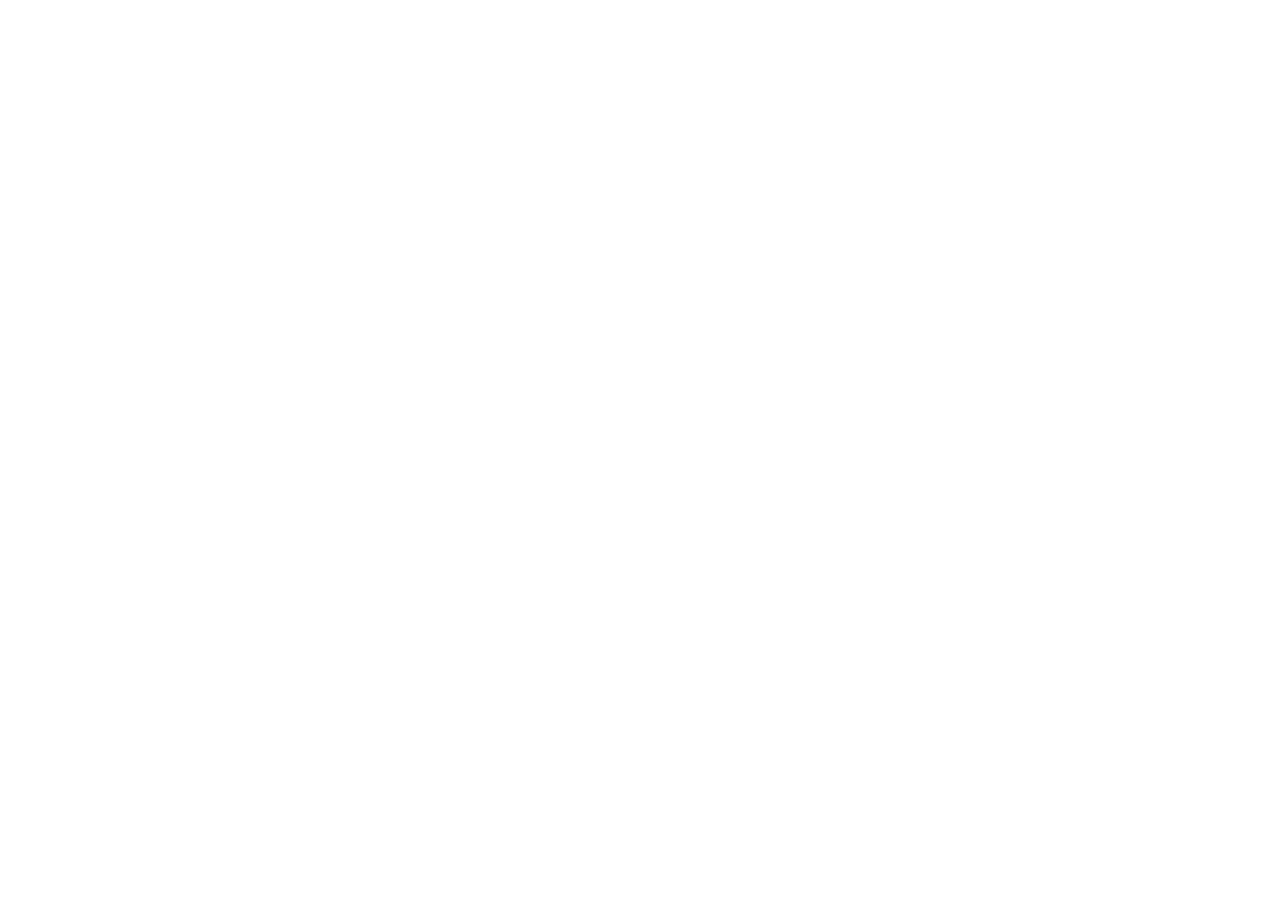
==== index.html @ dc4b7ad0 "Done" ====
<!DOCTYPE html>
<html lang="en">
<head>
    <meta charset="UTF-8">
    <meta http-equiv="X-UA-Compatible" content="IE=edge">
    <meta name="viewport" content="width=device-width, initial-scale=1.0">
    <title>Alpha Tech</title>
</head>
<body>
    
</body>
</html>
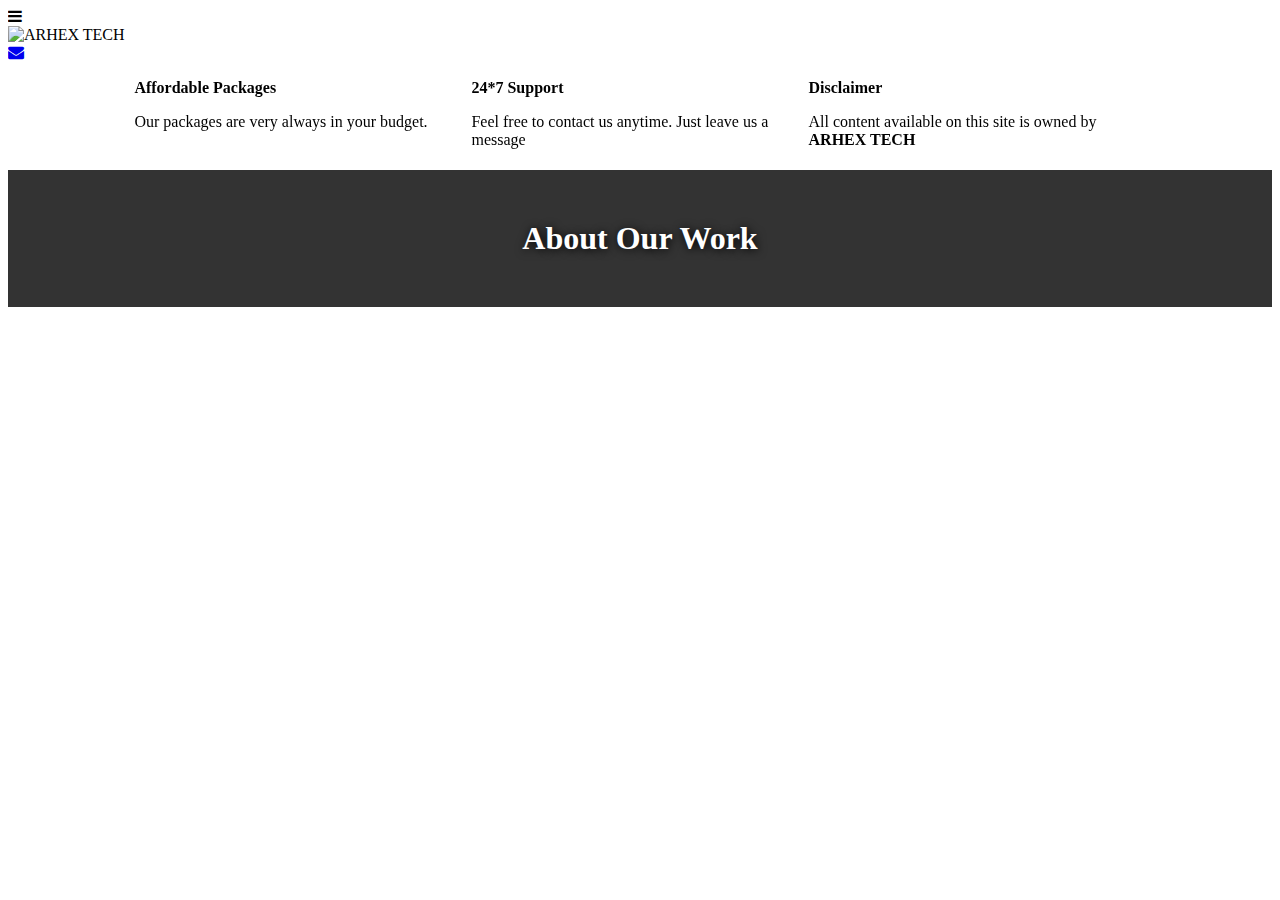
==== commit ef680d54: "Done" ====
--- a/index.html
+++ b/index.html
@@ -4,9 +4,146 @@
     <meta charset="UTF-8">
     <meta http-equiv="X-UA-Compatible" content="IE=edge">
     <meta name="viewport" content="width=device-width, initial-scale=1.0">
-    <title>Alpha Tech</title>
+    <link rel="stylesheet" href="https://cdnjs.cloudflare.com/ajax/libs/OwlCarousel2/2.3.4/assets/owl.carousel.min.css"
+    integrity="sha512-tS3S5qG0BlhnQROyJXvNjeEM4UpMXHrQfTGmbQ1gKmelCxlSEBUaxhRBj/EFTzpbP4RVSrpEikbmdJobCvhE3g==" 
+    crossorigin="anonymous" referrerpolicy="no-referrer" />
+    <link rel="stylesheet" href="https://cdnjs.cloudflare.com/ajax/libs/OwlCarousel2/2.3.4/assets/owl.theme.default.min.css" 
+    integrity="sha512-sMXtMNL1zRzolHYKEujM2AqCLUR9F2C4/05cdbxjjLSRvMQIciEPCQZo++nk7go3BtSuK9kfa/s+a4f4i5pLkw==" 
+    crossorigin="anonymous" referrerpolicy="no-referrer" />
+    <link rel="stylesheet" href="https://cdnjs.cloudflare.com/ajax/libs/font-awesome/4.7.0/css/font-awesome.min.css">
+    <link rel="stylesheet" href="css/style.css">
+    <title>ARHEX Tech</title>
 </head>
 <body>
-    
+    <header>
+        <div class="left">
+            <a id="shownav"><i id="bars" class="fa fa-bars"></i></a>
+        </div>
+        <img class="logo" src="img/logo_trans.png" alt="ARHEX TECH">
+        <div class="right">
+            <a href="mailto:alphatech1213@gmail.com" title="Contact Us!"><i class="fa fa-envelope"></i></a>
+        </div>
+    </header>
+    <nav></nav>
+    <main>
+        <div class="owl-carousel owl-theme top" id="banner-mobile">
+            <a href="#"><div class="item" style="width: 100%;"><img src="img/b1.jpg" width="100%" class="banner" alt=""></div></a>
+            <a href="#"><div class="item" style="width: 100%;"><img src="img/b2.jpg" width="100%" class="banner" alt=""></div></a>
+            <a href="#"><div class="item" style="width: 100%;"><img src="img/b3.jpg" width="100%" class="banner" alt=""></div></a>
+        </div>
+        <div class="icontainer">
+            <div class="irow" style="padding: 0px 10%;">
+                <div class="owl-carousel owl-theme says">
+                    <div class="item">
+                        <div class="icol">
+                            <div class="saying">
+                                <div class="img">
+                                    <img src="img/truck.png" alt="">
+                                    <p style="font-weight: bold;">Affordable Packages</p>
+                                </div>
+                                <div class="content">
+                                    Our packages are very always in your budget.
+                                </div>
+                            </div>
+                        </div>
+                    </div>
+                    <div class="item">
+                        <div class="icol">
+                            <div class="saying">
+                                <div class="img">
+                                    <img src="img/user.png" alt="">
+                                    <p style="font-weight: bold;">24*7 Support</p>
+                                </div>
+                                <div class="content">
+                                    Feel free to contact us anytime. Just leave us a message
+                                </div>
+                            </div>
+                        </div>
+                    </div>
+                    <div class="item">
+                        <div class="icol">
+                            <div class="saying">
+                                <div class="img">
+                                    <img src="img/privacy.png" alt="">
+                                    <p style="font-weight: bold;">Disclaimer</p>
+                                </div>
+                                <div class="content">
+                                    All content available on this site is owned by <b>ARHEX TECH</b>
+                                </div>
+                            </div>
+                        </div>
+                    </div>
+                </div>
+            </div>
+        </div>
+        <div class="icontainer">
+            <div class="irow" style="padding: 0; text-align: center; display: block; background: url('img/vb1.webp'); background-repeat: no-repeat; background-size: cover; background-attachment: fixed;">
+                <h1 style="padding: 50px 0;text-align: center; color: #fff; text-shadow: 1px 1px 10px #000; background: rgba(0, 0, 0, 0.8);">About Our Work</h1>
+            </div>
+        </div>
+        
+    </main>
+    <script src="https://cdnjs.cloudflare.com/ajax/libs/jquery/3.6.0/jquery.min.js" 
+    integrity="sha512-894YE6QWD5I59HgZOGReFYm4dnWc1Qt5NtvYSaNcOP+u1T9qYdvdihz0PPSiiqn/+/3e7Jo4EaG7TubfWGUrMQ==" 
+    crossorigin="anonymous" referrerpolicy="no-referrer"></script>
+    <script src="https://cdnjs.cloudflare.com/ajax/libs/OwlCarousel2/2.3.4/owl.carousel.min.js" 
+    integrity="sha512-bPs7Ae6pVvhOSiIcyUClR7/q2OAsRiovw4vAkX+zJbw3ShAeeqezq50RIIcIURq7Oa20rW2n2q+fyXBNcU9lrw==" 
+    crossorigin="anonymous" referrerpolicy="no-referrer"></script>
+    <script>
+        $('.top').owlCarousel({
+            loop:true,
+            margin:10,
+            nav:false,
+            dots:false,
+            autoplay: true,
+            autoplayTimeout: 4000,
+            stagePadding: 0,
+            lazyLoad:true,
+            responsive:{
+                0:{
+                    items:1
+                },
+                600:{
+                    items:1
+                },
+                1000:{
+                    items:1
+                }
+            }
+        });
+        $('.says').owlCarousel({
+            loop:false,
+            margin:0,
+            nav:false,
+            dots:false,
+            autoplay: false,
+            autoplayTimeout: 2000,
+            stagePadding: 0,
+            lazyLoad:true,
+            responsive:{
+                0:{
+                    items:1,
+                    dots:true
+                },
+                700:{
+                    items:1,
+                    dots:true
+                },
+                1000:{
+                    items:3
+                }
+            }
+        });
+        $("#shownav").click(function(){
+            $("nav").toggleClass("nav-block");
+            if($("#bars").hasClass("fa-bars")){
+                $("#bars").removeClass("fa-bars");
+                $("#bars").addClass("fa-times");
+            } else {
+                $("#bars").removeClass("fa-times");
+                $("#bars").addClass("fa-bars");
+            }
+        });
+    </script>
 </body>
 </html>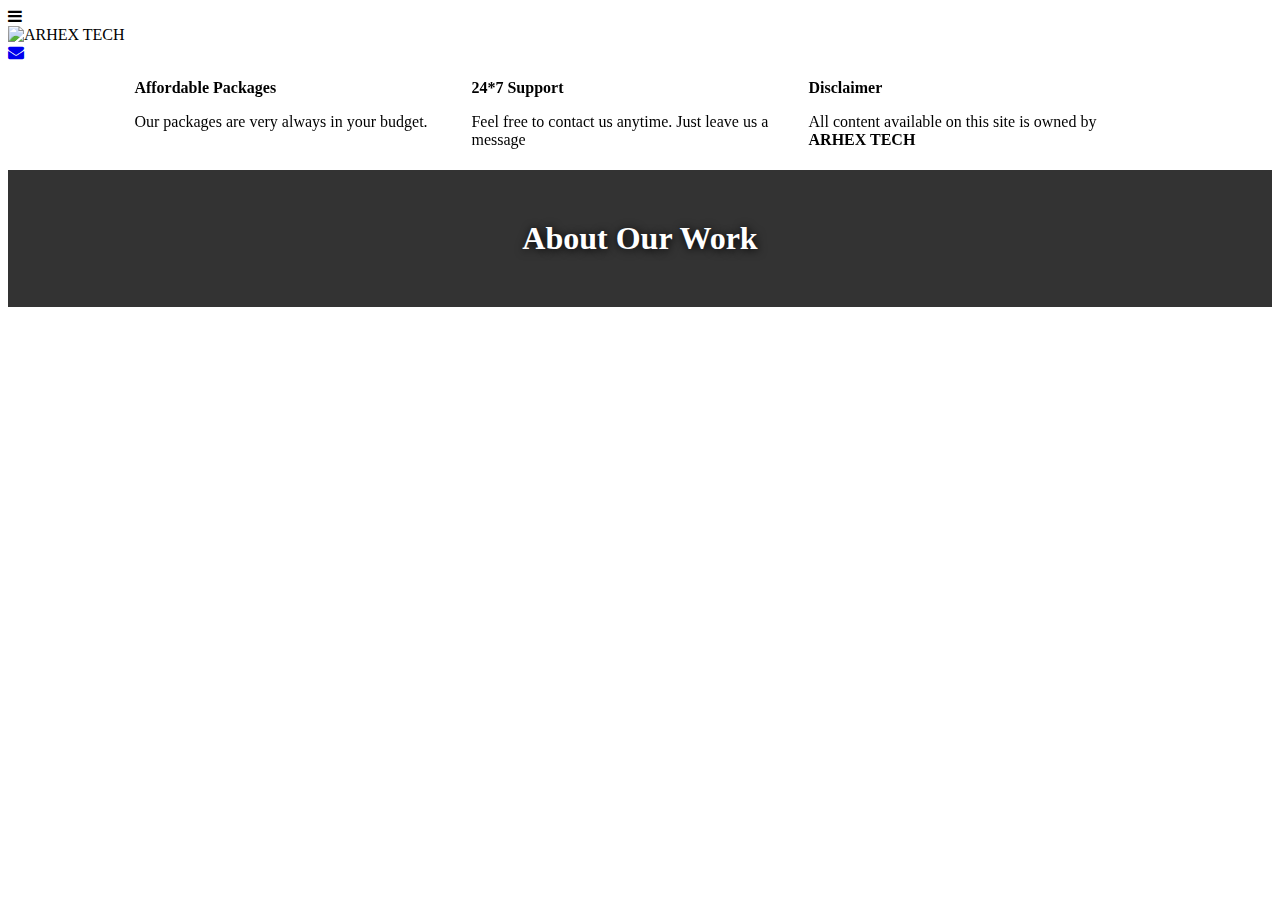
==== commit d11766b4: "Update index.html" ====
--- a/index.html
+++ b/index.html
@@ -11,7 +11,7 @@
     integrity="sha512-sMXtMNL1zRzolHYKEujM2AqCLUR9F2C4/05cdbxjjLSRvMQIciEPCQZo++nk7go3BtSuK9kfa/s+a4f4i5pLkw==" 
     crossorigin="anonymous" referrerpolicy="no-referrer" />
     <link rel="stylesheet" href="https://cdnjs.cloudflare.com/ajax/libs/font-awesome/4.7.0/css/font-awesome.min.css">
-    <link rel="stylesheet" href="css/style.css">
+    <link rel="stylesheet" href="style.css">
     <title>ARHEX Tech</title>
 </head>
 <body>
@@ -19,7 +19,7 @@
         <div class="left">
             <a id="shownav"><i id="bars" class="fa fa-bars"></i></a>
         </div>
-        <img class="logo" src="img/logo_trans.png" alt="ARHEX TECH">
+        <img class="logo" src="logo_trans.png" alt="ARHEX TECH">
         <div class="right">
             <a href="mailto:alphatech1213@gmail.com" title="Contact Us!"><i class="fa fa-envelope"></i></a>
         </div>
@@ -27,9 +27,9 @@
     <nav></nav>
     <main>
         <div class="owl-carousel owl-theme top" id="banner-mobile">
-            <a href="#"><div class="item" style="width: 100%;"><img src="img/b1.jpg" width="100%" class="banner" alt=""></div></a>
-            <a href="#"><div class="item" style="width: 100%;"><img src="img/b2.jpg" width="100%" class="banner" alt=""></div></a>
-            <a href="#"><div class="item" style="width: 100%;"><img src="img/b3.jpg" width="100%" class="banner" alt=""></div></a>
+            <a href="#"><div class="item" style="width: 100%;"><img src="b1.jpg" width="100%" class="banner" alt=""></div></a>
+            <a href="#"><div class="item" style="width: 100%;"><img src="b2.jpg" width="100%" class="banner" alt=""></div></a>
+            <a href="#"><div class="item" style="width: 100%;"><img src="b3.jpg" width="100%" class="banner" alt=""></div></a>
         </div>
         <div class="icontainer">
             <div class="irow" style="padding: 0px 10%;">
@@ -38,7 +38,7 @@
                         <div class="icol">
                             <div class="saying">
                                 <div class="img">
-                                    <img src="img/truck.png" alt="">
+                                    <img src="truck.png" alt="">
                                     <p style="font-weight: bold;">Affordable Packages</p>
                                 </div>
                                 <div class="content">
@@ -51,7 +51,7 @@
                         <div class="icol">
                             <div class="saying">
                                 <div class="img">
-                                    <img src="img/user.png" alt="">
+                                    <img src="user.png" alt="">
                                     <p style="font-weight: bold;">24*7 Support</p>
                                 </div>
                                 <div class="content">
@@ -64,7 +64,7 @@
                         <div class="icol">
                             <div class="saying">
                                 <div class="img">
-                                    <img src="img/privacy.png" alt="">
+                                    <img src="privacy.png" alt="">
                                     <p style="font-weight: bold;">Disclaimer</p>
                                 </div>
                                 <div class="content">
@@ -77,7 +77,7 @@
             </div>
         </div>
         <div class="icontainer">
-            <div class="irow" style="padding: 0; text-align: center; display: block; background: url('img/vb1.webp'); background-repeat: no-repeat; background-size: cover; background-attachment: fixed;">
+            <div class="irow" style="padding: 0; text-align: center; display: block; background: url('vb1.webp'); background-repeat: no-repeat; background-size: cover; background-attachment: fixed;">
                 <h1 style="padding: 50px 0;text-align: center; color: #fff; text-shadow: 1px 1px 10px #000; background: rgba(0, 0, 0, 0.8);">About Our Work</h1>
             </div>
         </div>
@@ -146,4 +146,4 @@
         });
     </script>
 </body>
-</html>+</html>
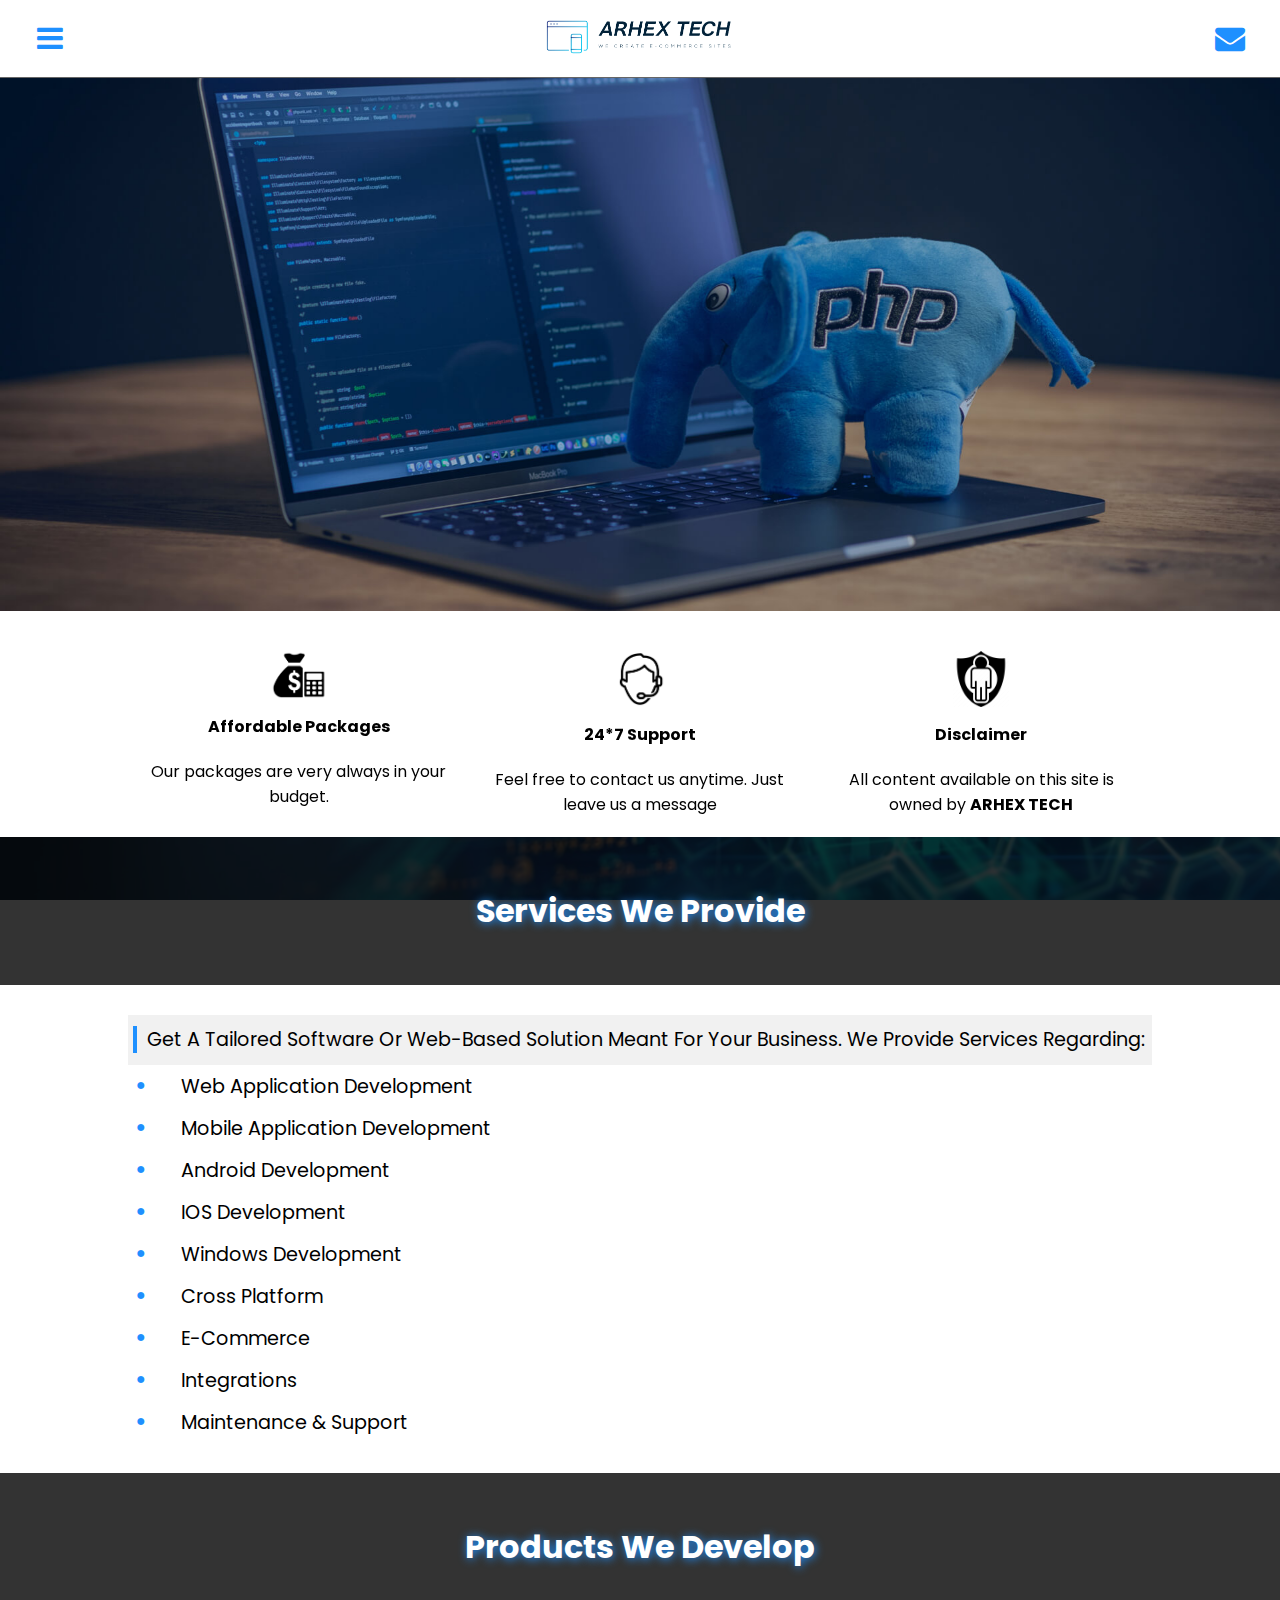
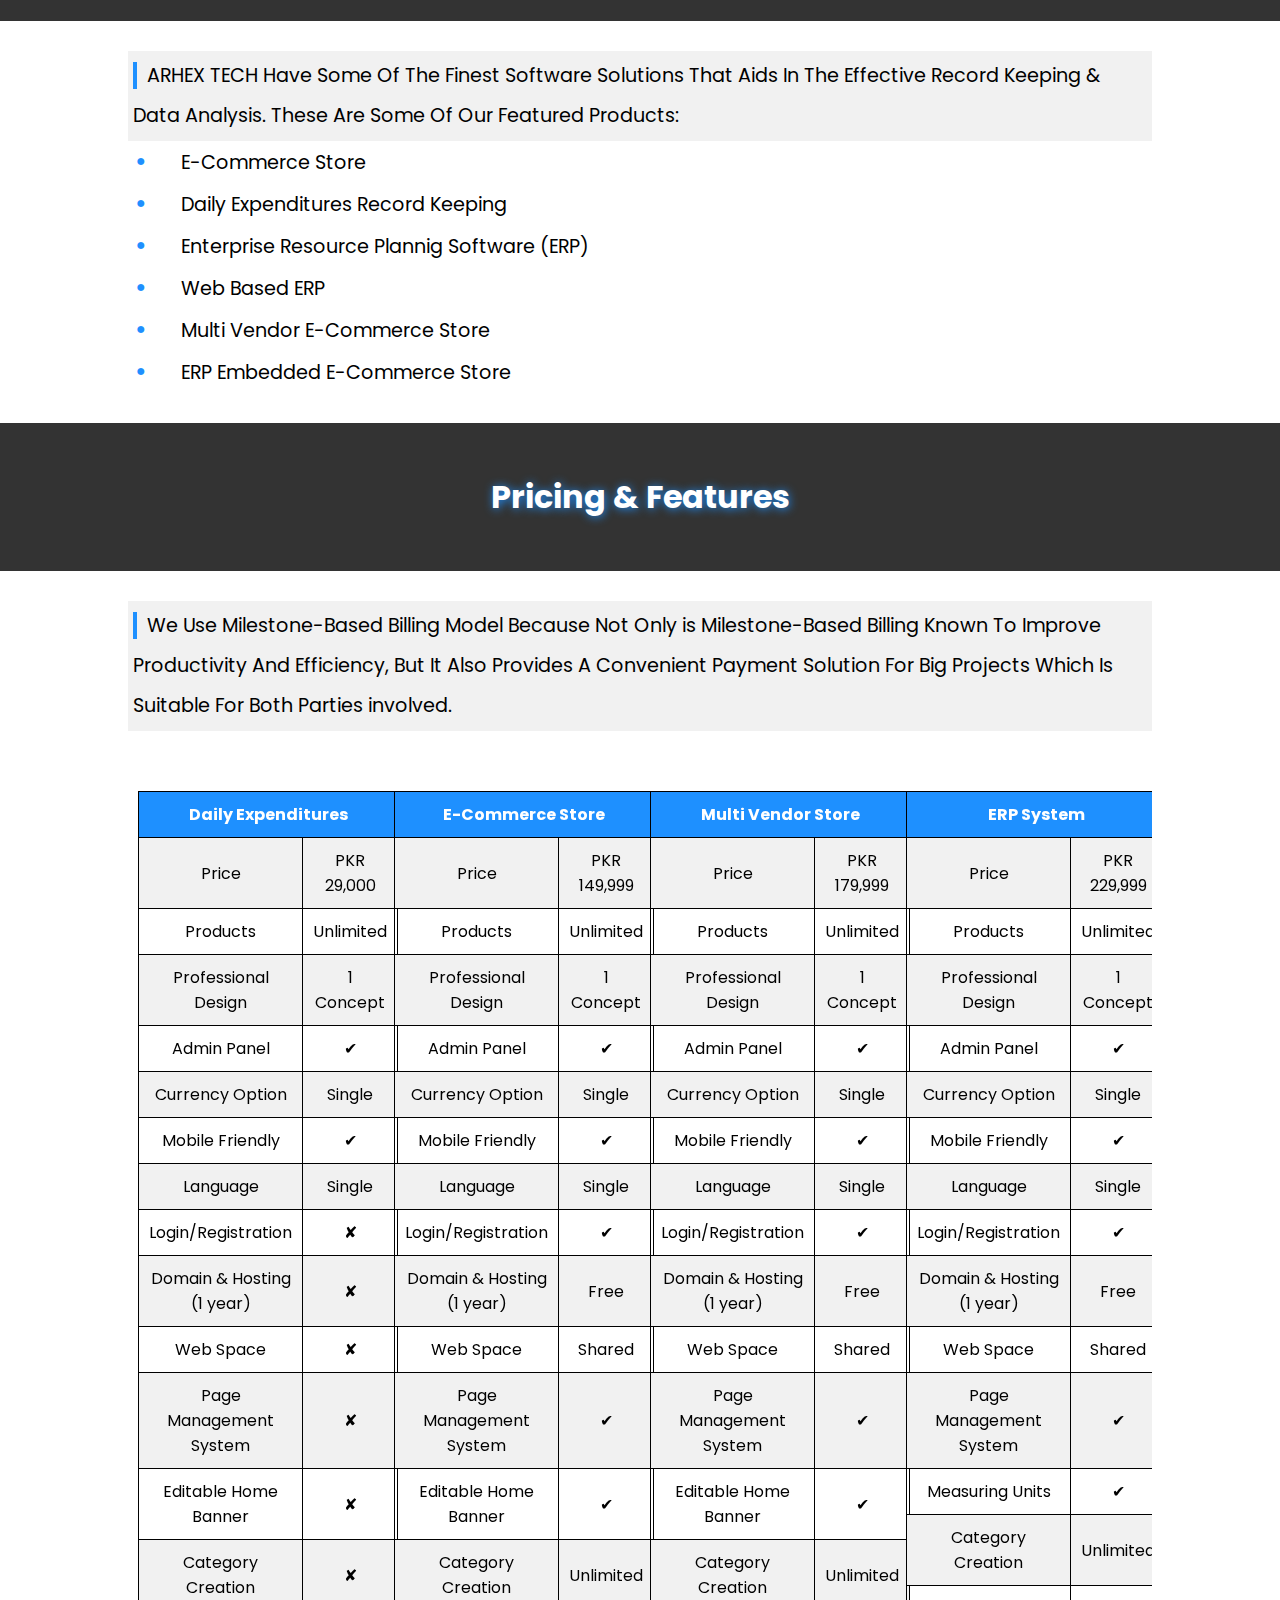
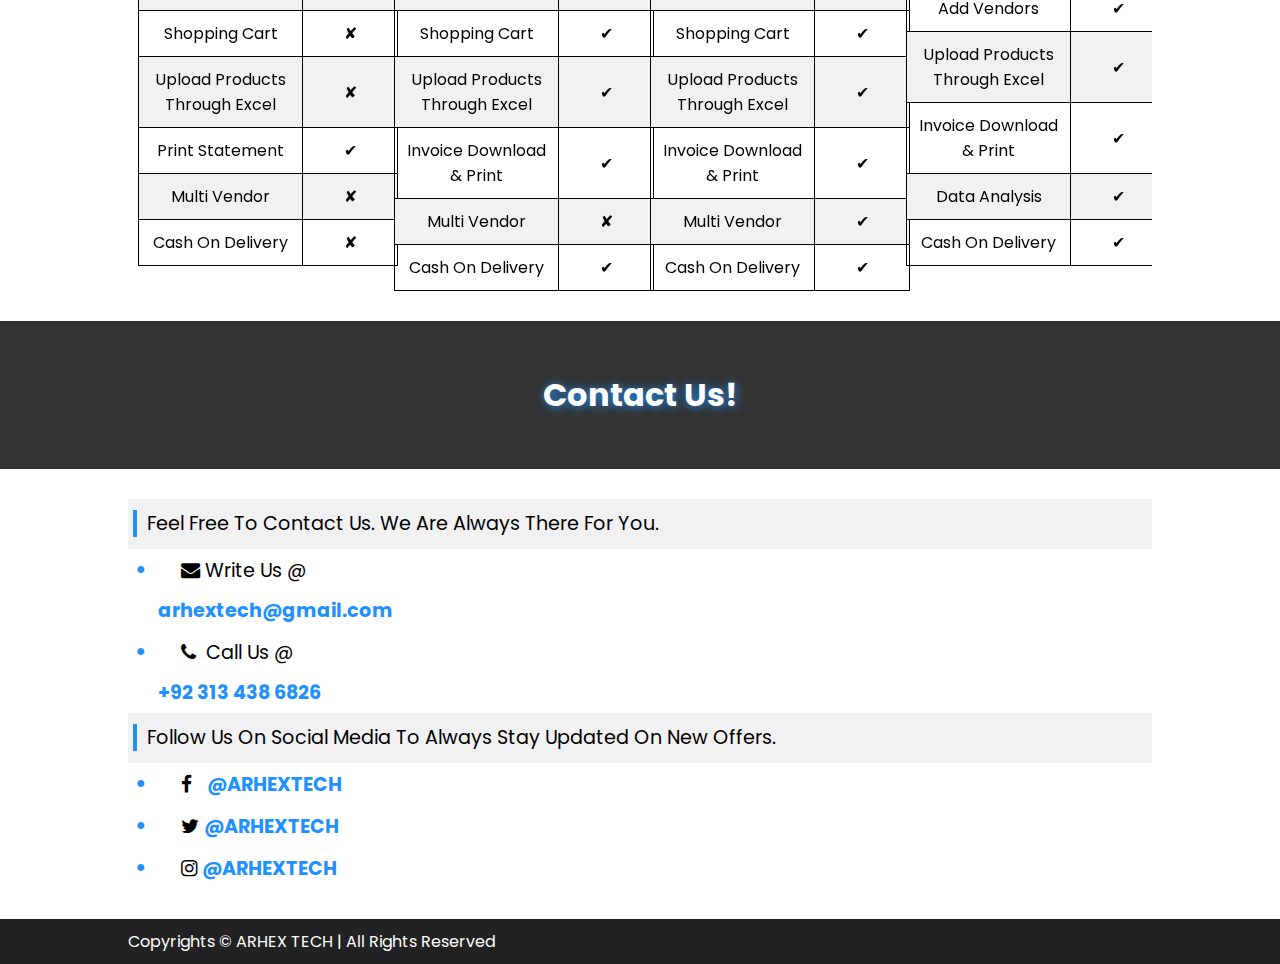
==== commit c1f018ac: "Add files via upload" ====
--- a/index.html
+++ b/index.html
@@ -11,6 +11,9 @@
     integrity="sha512-sMXtMNL1zRzolHYKEujM2AqCLUR9F2C4/05cdbxjjLSRvMQIciEPCQZo++nk7go3BtSuK9kfa/s+a4f4i5pLkw==" 
     crossorigin="anonymous" referrerpolicy="no-referrer" />
     <link rel="stylesheet" href="https://cdnjs.cloudflare.com/ajax/libs/font-awesome/4.7.0/css/font-awesome.min.css">
+    <link rel="preconnect" href="https://fonts.googleapis.com">
+    <link rel="preconnect" href="https://fonts.gstatic.com" crossorigin>
+    <link href="https://fonts.googleapis.com/css2?family=Poppins:wght@300&display=swap" rel="stylesheet"> 
     <link rel="stylesheet" href="style.css">
     <title>ARHEX Tech</title>
 </head>
@@ -21,15 +24,21 @@
         </div>
         <img class="logo" src="logo_trans.png" alt="ARHEX TECH">
         <div class="right">
-            <a href="mailto:alphatech1213@gmail.com" title="Contact Us!"><i class="fa fa-envelope"></i></a>
+            <a href="mailto:arhextech@gmail.com" title="Contact Us!"><i class="fa fa-envelope"></i></a>
         </div>
     </header>
-    <nav></nav>
-    <main>
+    <nav class="nav-none">
+        <a class="hide" href="#top">Home</a>
+        <a class="hide" href="#services">Services</a>
+        <a class="hide" href="#products">Products</a>
+        <a class="hide" href="#price">Pricing</a>
+        <a class="hide" href="#contact">Contact Us!</a>
+    </nav>
+    <main id="top">
         <div class="owl-carousel owl-theme top" id="banner-mobile">
-            <a href="#"><div class="item" style="width: 100%;"><img src="b1.jpg" width="100%" class="banner" alt=""></div></a>
-            <a href="#"><div class="item" style="width: 100%;"><img src="b2.jpg" width="100%" class="banner" alt=""></div></a>
-            <a href="#"><div class="item" style="width: 100%;"><img src="b3.jpg" width="100%" class="banner" alt=""></div></a>
+            <div class="item" style="width: 100%;"><img src="b1.jpg" width="100%" class="banner" alt=""></div>
+            <div class="item" style="width: 100%;"><img src="b2.jpg" width="100%" class="banner" alt=""></div>
+            <div class="item" style="width: 100%;"><img src="b3.jpg" width="100%" class="banner" alt=""></div>
         </div>
         <div class="icontainer">
             <div class="irow" style="padding: 0px 10%;">
@@ -78,11 +87,388 @@
         </div>
         <div class="icontainer">
             <div class="irow" style="padding: 0; text-align: center; display: block; background: url('vb1.webp'); background-repeat: no-repeat; background-size: cover; background-attachment: fixed;">
-                <h1 style="padding: 50px 0;text-align: center; color: #fff; text-shadow: 1px 1px 10px #000; background: rgba(0, 0, 0, 0.8);">About Our Work</h1>
-            </div>
+                <h1 style="padding: 50px 10%;text-align: center; color: #fff; text-shadow: 1px 1px 10px #000; background: rgba(0, 0, 0, 0.8); text-shadow: 1px 1px 10px dodgerblue;" id="services">Services We Provide</h1>
+            </div>
+        </div>
+        <div class="contents">
+            <p>Get A Tailored Software Or Web-Based Solution Meant For Your Business. We Provide Services Regarding:</p>
+            <ul>
+                <li>Web Application Development</li>
+                <li>Mobile Application Development</li>
+                <li>Android Development</li>
+                <li>IOS Development</li>
+                <li>Windows Development</li>
+                <li>Cross Platform</li>
+                <li>E-Commerce</li>
+                <li>Integrations</li>
+                <li>Maintenance &amp; Support</li>
+            </ul>
+        </div>
+        <div class="icontainer">
+            <div class="irow" style="padding: 0; text-align: center; display: block; background: url('vb1.webp'); background-repeat: no-repeat; background-size: cover; background-attachment: fixed;">
+                <h1 style="padding: 50px 10%;text-align: center; color: #fff; text-shadow: 1px 1px 10px #000; background: rgba(0, 0, 0, 0.8); text-shadow: 1px 1px 10px dodgerblue;" id="products">Products We Develop</h1>
+            </div>
+        </div>
+        <div class="contents">
+            <p>ARHEX TECH Have Some Of The Finest Software Solutions That Aids In The Effective Record Keeping &amp; Data Analysis. These Are Some Of Our Featured Products:</p>
+            <ul>
+                <li>E-Commerce Store</li>
+                <li>Daily Expenditures Record Keeping</li>
+                <li>Enterprise Resource Plannig Software (ERP)</li>
+                <li>Web Based ERP</li>
+                <li>Multi Vendor E-Commerce Store</li>
+                <li>ERP Embedded E-Commerce Store</li>
+            </ul>
+        </div>
+        <div class="icontainer">
+            <div class="irow" style="padding: 0; text-align: center; display: block; background: url('vb1.webp'); background-repeat: no-repeat; background-size: cover; background-attachment: fixed;">
+                <h1 style="padding: 50px 10%;text-align: center; color: #fff; text-shadow: 1px 1px 10px #000; background: rgba(0, 0, 0, 0.8); text-shadow: 1px 1px 10px dodgerblue;" id="price">Pricing &amp; Features</h1>
+            </div>
+        </div>
+        <div class="contents">
+            <p>We Use Milestone-Based Billing Model Because Not Only is Milestone-Based Billing Known To Improve Productivity And Efficiency, But It Also Provides A Convenient Payment Solution For Big Projects Which Is Suitable For Both Parties involved.</p>
+        </div>
+        <div class="owl-carousel owl-theme price" id="banner-mobile">
+            <div class="item">
+                <table class="pricing">
+                    <tr>
+                        <th colspan="2">Daily Expenditures</th>
+                    </tr>
+                    <tr>
+                        <td>Price</td>
+                        <td>PKR 29,000</td>
+                    </tr>
+                    <tr>
+                        <td>Products</td>
+                        <td>Unlimited</td>
+                    </tr>
+                    <tr>
+                        <td>Professional Design</td>
+                        <td>1 Concept</td>
+                    </tr>
+                    <tr>
+                        <td>Admin Panel</td>
+                        <td>✔</td>
+                    </tr>
+                    <tr>
+                        <td>Currency Option</td>
+                        <td>Single</td>
+                    </tr>
+                    <tr>
+                        <td>Mobile Friendly</td>
+                        <td>✔</td>
+                    </tr>
+                    <tr>
+                        <td>Language</td>
+                        <td>Single</td>
+                    </tr>
+                    <tr>
+                        <td>Login/Registration</td>
+                        <td>✘</td>
+                    </tr>
+                    <tr>
+                        <td>Domain &amp; Hosting (1 year)</td>
+                        <td>✘</td>
+                    </tr>
+                    <tr>
+                        <td>Web Space</td>
+                        <td>✘</td>
+                    </tr>
+                    <tr>
+                        <td>Page Management System</td>
+                        <td>✘</td>
+                    </tr>
+                    <tr>
+                        <td>Editable Home Banner</td>
+                        <td>✘</td>
+                    </tr>
+                    <tr>
+                        <td>Category Creation</td>
+                        <td>✘</td>
+                    </tr>
+                    <tr>
+                        <td>Shopping Cart</td>
+                        <td>✘</td>
+                    </tr>
+                    <tr>
+                        <td>Upload Products Through Excel</td>
+                        <td>✘</td>
+                    </tr>
+                    <tr>
+                        <td>Print Statement</td>
+                        <td>✔</td>
+                    </tr>
+                    <tr>
+                        <td>Multi Vendor</td>
+                        <td>✘</td>
+                    </tr>
+                    <tr>
+                        <td>Cash On Delivery</td>
+                        <td>✘</td>
+                    </tr>
+                </table>
+            </div>
+            <div class="item">
+                <table class="pricing">
+                    <tr>
+                        <th colspan="2">E-Commerce Store</th>
+                    </tr>
+                    <tr>
+                        <td>Price</td>
+                        <td>PKR 149,999</td>
+                    </tr>
+                    <tr>
+                        <td>Products</td>
+                        <td>Unlimited</td>
+                    </tr>
+                    <tr>
+                        <td>Professional Design</td>
+                        <td>1 Concept</td>
+                    </tr>
+                    <tr>
+                        <td>Admin Panel</td>
+                        <td>✔</td>
+                    </tr>
+                    <tr>
+                        <td>Currency Option</td>
+                        <td>Single</td>
+                    </tr>
+                    <tr>
+                        <td>Mobile Friendly</td>
+                        <td>✔</td>
+                    </tr>
+                    <tr>
+                        <td>Language</td>
+                        <td>Single</td>
+                    </tr>
+                    <tr>
+                        <td>Login/Registration</td>
+                        <td>✔</td>
+                    </tr>
+                    <tr>
+                        <td>Domain &amp; Hosting (1 year)</td>
+                        <td>Free</td>
+                    </tr>
+                    <tr>
+                        <td>Web Space</td>
+                        <td>Shared</td>
+                    </tr>
+                    <tr>
+                        <td>Page Management System</td>
+                        <td>✔</td>
+                    </tr>
+                    <tr>
+                        <td>Editable Home Banner</td>
+                        <td>✔</td>
+                    </tr>
+                    <tr>
+                        <td>Category Creation</td>
+                        <td>Unlimited</td>
+                    </tr>
+                    <tr>
+                        <td>Shopping Cart</td>
+                        <td>✔</td>
+                    </tr>
+                    <tr>
+                        <td>Upload Products Through Excel</td>
+                        <td>✔</td>
+                    </tr>
+                    <tr>
+                        <td>Invoice Download & Print</td>
+                        <td>✔</td>
+                    </tr>
+                    <tr>
+                        <td>Multi Vendor</td>
+                        <td>✘</td>
+                    </tr>
+                    <tr>
+                        <td>Cash On Delivery</td>
+                        <td>✔</td>
+                    </tr>
+                </table>
+            </div>
+            <div class="item">
+                <table class="pricing">
+                    <tr>
+                        <th colspan="2">Multi Vendor Store</th>
+                    </tr>
+                    <tr>
+                        <td>Price</td>
+                        <td>PKR 179,999</td>
+                    </tr>
+                    <tr>
+                        <td>Products</td>
+                        <td>Unlimited</td>
+                    </tr>
+                    <tr>
+                        <td>Professional Design</td>
+                        <td>1 Concept</td>
+                    </tr>
+                    <tr>
+                        <td>Admin Panel</td>
+                        <td>✔</td>
+                    </tr>
+                    <tr>
+                        <td>Currency Option</td>
+                        <td>Single</td>
+                    </tr>
+                    <tr>
+                        <td>Mobile Friendly</td>
+                        <td>✔</td>
+                    </tr>
+                    <tr>
+                        <td>Language</td>
+                        <td>Single</td>
+                    </tr>
+                    <tr>
+                        <td>Login/Registration</td>
+                        <td>✔</td>
+                    </tr>
+                    <tr>
+                        <td>Domain &amp; Hosting (1 year)</td>
+                        <td>Free</td>
+                    </tr>
+                    <tr>
+                        <td>Web Space</td>
+                        <td>Shared</td>
+                    </tr>
+                    <tr>
+                        <td>Page Management System</td>
+                        <td>✔</td>
+                    </tr>
+                    <tr>
+                        <td>Editable Home Banner</td>
+                        <td>✔</td>
+                    </tr>
+                    <tr>
+                        <td>Category Creation</td>
+                        <td>Unlimited</td>
+                    </tr>
+                    <tr>
+                        <td>Shopping Cart</td>
+                        <td>✔</td>
+                    </tr>
+                    <tr>
+                        <td>Upload Products Through Excel</td>
+                        <td>✔</td>
+                    </tr>
+                    <tr>
+                        <td>Invoice Download & Print</td>
+                        <td>✔</td>
+                    </tr>
+                    <tr>
+                        <td>Multi Vendor</td>
+                        <td>✔</td>
+                    </tr>
+                    <tr>
+                        <td>Cash On Delivery</td>
+                        <td>✔</td>
+                    </tr>
+                </table>
+            </div>
+            <div class="item">
+                <table class="pricing">
+                    <tr>
+                        <th colspan="2">ERP System</th>
+                    </tr>
+                    <tr>
+                        <td>Price</td>
+                        <td>PKR 229,999</td>
+                    </tr>
+                    <tr>
+                        <td>Products</td>
+                        <td>Unlimited</td>
+                    </tr>
+                    <tr>
+                        <td>Professional Design</td>
+                        <td>1 Concept</td>
+                    </tr>
+                    <tr>
+                        <td>Admin Panel</td>
+                        <td>✔</td>
+                    </tr>
+                    <tr>
+                        <td>Currency Option</td>
+                        <td>Single</td>
+                    </tr>
+                    <tr>
+                        <td>Mobile Friendly</td>
+                        <td>✔</td>
+                    </tr>
+                    <tr>
+                        <td>Language</td>
+                        <td>Single</td>
+                    </tr>
+                    <tr>
+                        <td>Login/Registration</td>
+                        <td>✔</td>
+                    </tr>
+                    <tr>
+                        <td>Domain &amp; Hosting (1 year)</td>
+                        <td>Free</td>
+                    </tr>
+                    <tr>
+                        <td>Web Space</td>
+                        <td>Shared</td>
+                    </tr>
+                    <tr>
+                        <td>Page Management System</td>
+                        <td>✔</td>
+                    </tr>
+                    <tr>
+                        <td>Measuring Units</td>
+                        <td>✔</td>
+                    </tr>
+                    <tr>
+                        <td>Category Creation</td>
+                        <td>Unlimited</td>
+                    </tr>
+                    <tr>
+                        <td>Add Vendors</td>
+                        <td>✔</td>
+                    </tr>
+                    <tr>
+                        <td>Upload Products Through Excel</td>
+                        <td>✔</td>
+                    </tr>
+                    <tr>
+                        <td>Invoice Download & Print</td>
+                        <td>✔</td>
+                    </tr>
+                    <tr>
+                        <td>Data Analysis</td>
+                        <td>✔</td>
+                    </tr>
+                    <tr>
+                        <td>Cash On Delivery</td>
+                        <td>✔</td>
+                    </tr>
+                </table>
+            </div>
+        </div>
+        <div class="icontainer">
+            <div class="irow" style="padding: 0; text-align: center; display: block; background: url('vb1.webp'); background-repeat: no-repeat; background-size: cover; background-attachment: fixed;">
+                <h1 style="padding: 50px 10%;text-align: center; color: #fff; text-shadow: 1px 1px 10px #000; background: rgba(0, 0, 0, 0.8); text-shadow: 1px 1px 10px dodgerblue;" id="contact">Contact Us!</h1>
+            </div>
+        </div>
+        <div class="contents">
+            <p>Feel Free To Contact Us. We Are Always There For You.</p>
+            <ul>
+                <li><i class="fa fa-envelope"></i> Write Us @ <br><a href="mailto:arhextech@gmail.com">arhextech@gmail.com</a></li>
+                <li><i class="fa fa-phone"></i> &nbsp;Call Us @ <br><a href="tel:+923134386826">+92 313 438 6826</a></li>
+            </ul>
+            <p>Follow Us On Social Media To Always Stay Updated On New Offers.</p>
+            <ul>
+                <li><i class="fa fa-facebook"></i> &nbsp;&nbsp;<a href="https://www.facebook.com/arhextech">@ARHEXTECH</a></li>
+                <li><i class="fa fa-twitter"></i> <a href="https://twitter.com/arhextech">@ARHEXTECH</a></li>
+                <li><i class="fa fa-instagram"></i> <a href="https://www.instagram.com/arhextech/">@ARHEXTECH</a></li>
+            </ul>
         </div>
         
     </main>
+    <footer>
+        Copyrights &copy; ARHEX TECH | All Rights Reserved
+    </footer>
     <script src="https://cdnjs.cloudflare.com/ajax/libs/jquery/3.6.0/jquery.min.js" 
     integrity="sha512-894YE6QWD5I59HgZOGReFYm4dnWc1Qt5NtvYSaNcOP+u1T9qYdvdihz0PPSiiqn/+/3e7Jo4EaG7TubfWGUrMQ==" 
     crossorigin="anonymous" referrerpolicy="no-referrer"></script>
@@ -134,7 +520,40 @@
                 }
             }
         });
+        $('.price').owlCarousel({
+            loop:false,
+            margin:20,
+            nav:false,
+            dots:true,
+            autoplay: false,
+            autoplayTimeout: 2000,
+            stagePadding: 10,
+            lazyLoad:true,
+            responsive:{
+                0:{
+                    items:1,
+                    dots:true
+                },
+                700:{
+                    items:2,
+                    dots:true
+                },
+                1000:{
+                    items:4
+                }
+            }
+        });
         $("#shownav").click(function(){
+            $("nav").toggleClass("nav-block");
+            if($("#bars").hasClass("fa-bars")){
+                $("#bars").removeClass("fa-bars");
+                $("#bars").addClass("fa-times");
+            } else {
+                $("#bars").removeClass("fa-times");
+                $("#bars").addClass("fa-bars");
+            }
+        });
+        $(".hide").click(function(){
             $("nav").toggleClass("nav-block");
             if($("#bars").hasClass("fa-bars")){
                 $("#bars").removeClass("fa-bars");
@@ -146,4 +565,4 @@
         });
     </script>
 </body>
-</html>
+</html>--- a/style.css
+++ b/style.css
@@ -0,0 +1,238 @@
+*{
+    margin: 0;
+    padding: 0;
+    box-sizing: border-box;
+    font-family: 'Poppins', sans-serif;
+}
+
+body{
+    background: #fff;
+}
+
+header{
+    position: -webkit-sticky; /* Safari */
+    position: sticky;
+    top: 0;
+    width: 100%;
+    padding: 10px;
+    text-align: center;
+    z-index: 2;
+    background: #fff;
+    border-bottom: 1px solid #666;
+    transition: opacity 300ms ease-in-out;
+}
+
+header .left{
+    position: absolute;
+    height: 100%;
+    width: 100px;
+    top: 0;
+    left: 0;
+    padding: 10px;
+}
+
+header a{
+    color: dodgerblue;
+    font-size: 30px;
+    margin: 0;
+    position: absolute;
+    top: 50%;
+    left: 50%;
+    transform: translate(-50%, -50%);
+}
+
+header .logo{
+    width: 200px;
+    height: 50px;
+}
+
+header .right{
+    position: absolute;
+    height: 100%;
+    width: 100px;
+    top: 0;
+    right: 0;
+    padding: 10px;
+}
+
+.nav-none{
+    transition: 0.3s;
+    display: none;
+    position: fixed;
+    top: 75px;
+    left: 0;
+    width: 0;
+    height: 0;
+    background: #222;
+    overflow: hidden;
+}
+
+.nav-block{
+    transition: 0.3s;
+    display: block;
+    position: fixed;
+    top: 75px;
+    left: 0;
+    width: 100vw;
+    height: calc(100vh - 75px);
+    background: #222;
+    z-index: 99;
+    text-align: center;
+}
+
+.nav-block a{
+    display: block;
+    width: 100%;
+    padding: 12px;
+    color: #fff;
+    text-decoration: none;
+    transition: 0.6s;
+    text-align: center;
+}
+
+.nav-block a:hover{
+    transition: 0.6s;
+    background: #111;
+}
+
+.icontainer{
+    position: relative;
+    width: 100%;
+    min-height: 100px;
+    max-height: auto;
+    padding: 0;
+    margin: 0;
+    text-align: center;
+}
+
+.icontainer img{
+    width: 100%;
+}
+
+.icontainer .irow{
+    position: relative;
+    width: 100%;
+    padding: 40px 0;
+    display: flex;
+}
+
+.icontainer .irow .icol{
+    width: 100%;
+    margin: 0;
+    overflow: hidden;
+}
+
+.saying{
+  padding: 20px;
+  text-align: center;
+}
+
+.saying .img{
+  position: relative;
+  width: 100%;
+  padding: 20px;
+  text-align: center;
+  align-content: center;
+  vertical-align: middle;
+}
+
+.saying .img p{
+  margin-top: 15px;
+  transition: 00.6s;
+}
+
+.saying:hover .img p{
+    color: dodgerblue;
+    transition: 00.6s;
+}
+
+.saying .img img{
+  width: 56px;
+  display: block;
+  margin-left: auto;
+  margin-right: auto;
+}
+
+.contents{
+    position: relative;
+    width: 100%;
+    padding: 30px 10%;
+    word-wrap: break-word;
+    background: rgba(255, 255, 255, 0.8);
+}
+
+.contents p{
+    font-size: larger;
+    line-height: 40px;
+    background: #f1f1f1;
+    padding: 5px;
+}
+
+.contents p::before{
+    content: "'";
+    color: dodgerblue;
+    background: dodgerblue;
+    margin-right: 10px;
+}
+
+.contents ul{
+    font-size: larger;
+    margin-left: 30px;
+    line-height: 40px;
+}
+
+.contents ul {
+    list-style: none; /* Remove default bullets */
+}
+
+.contents a {
+    text-decoration: none;
+    color: dodgerblue;
+    font-weight: bold;
+}
+  
+.contents ul li::before {
+    content: "\2022";  /* Add content: \2022 is the CSS Code/unicode for a bullet */
+    color: dodgerblue; /* Change the color */
+    font-weight: bold; /* If you want it to be bold */
+    font-size: larger;
+    display: inline-block; /* Needed to add space between the bullet and the text */
+    width: 2em; /* Also needed for space (tweak if needed) */
+    margin-left: -1em; /* Also needed for space (tweak if needed) */
+}
+
+.price{
+    padding: 30px 10%;
+}
+
+.pricing{
+    width: 100%;
+    border-collapse: collapse;
+}
+
+.pricing tr td, .pricing tr th{
+    text-align: center;
+    padding: 10px;
+}
+
+.pricing tr td{
+    border: 1px solid black;
+}
+
+.pricing tr:nth-child(even){
+    background: #f1f1f1;
+}
+
+.pricing tr th{
+    border: 1px solid black;
+    background: dodgerblue;
+    color: #fff;
+}
+
+footer{
+    position: relative;
+    width: 100%;
+    padding: 10px 10%;
+    background: #222;
+    color: #fff;
+}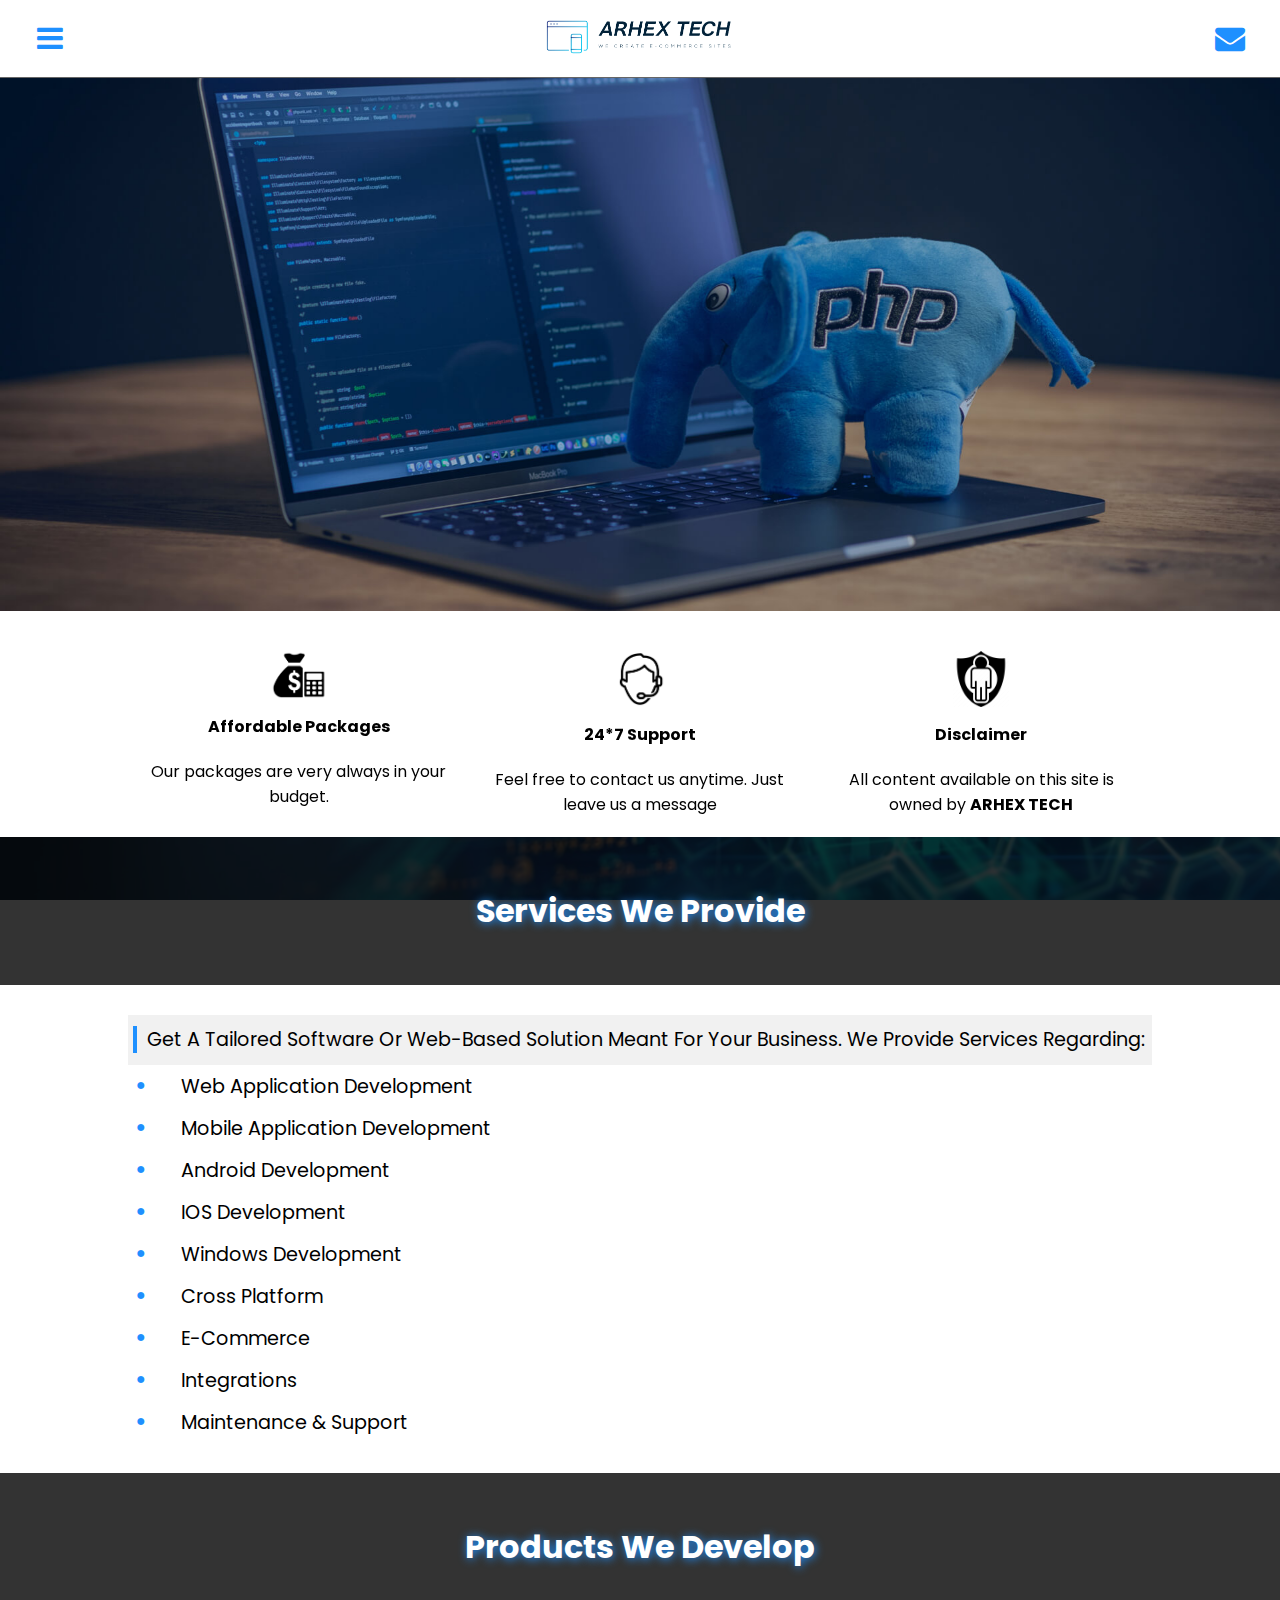
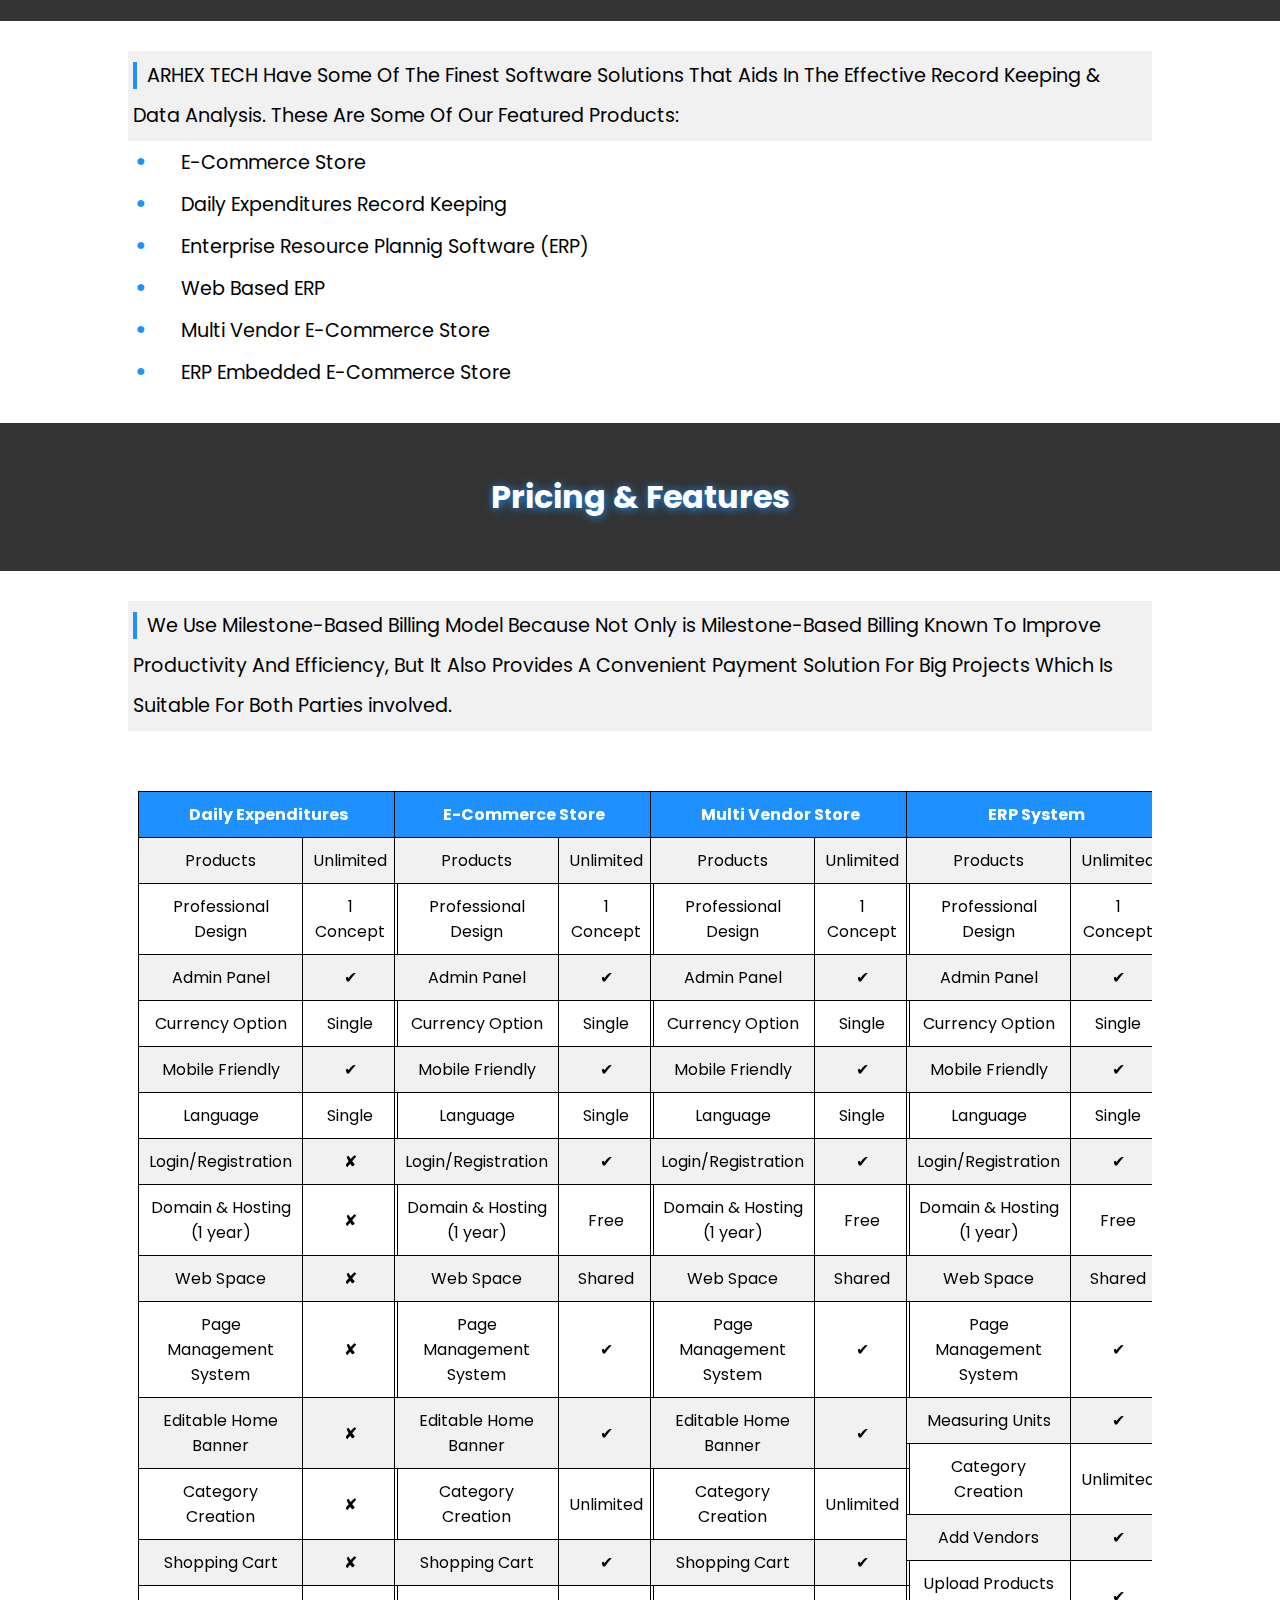
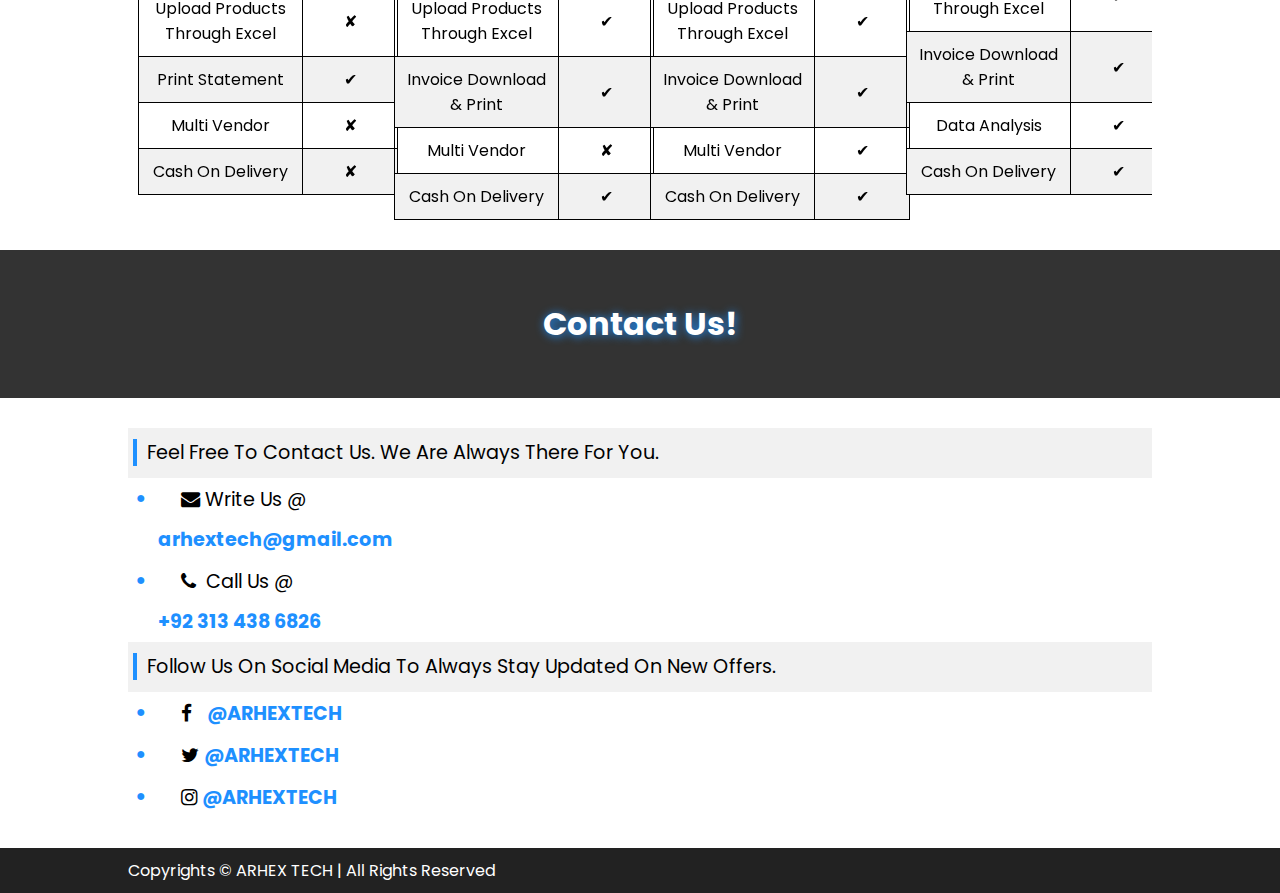
==== commit 5fb69b45: "Update index.html" ====
--- a/index.html
+++ b/index.html
@@ -135,10 +135,6 @@
                         <th colspan="2">Daily Expenditures</th>
                     </tr>
                     <tr>
-                        <td>Price</td>
-                        <td>PKR 29,000</td>
-                    </tr>
-                    <tr>
                         <td>Products</td>
                         <td>Unlimited</td>
                     </tr>
@@ -214,10 +210,6 @@
                         <th colspan="2">E-Commerce Store</th>
                     </tr>
                     <tr>
-                        <td>Price</td>
-                        <td>PKR 149,999</td>
-                    </tr>
-                    <tr>
                         <td>Products</td>
                         <td>Unlimited</td>
                     </tr>
@@ -293,10 +285,6 @@
                         <th colspan="2">Multi Vendor Store</th>
                     </tr>
                     <tr>
-                        <td>Price</td>
-                        <td>PKR 179,999</td>
-                    </tr>
-                    <tr>
                         <td>Products</td>
                         <td>Unlimited</td>
                     </tr>
@@ -370,10 +358,6 @@
                 <table class="pricing">
                     <tr>
                         <th colspan="2">ERP System</th>
-                    </tr>
-                    <tr>
-                        <td>Price</td>
-                        <td>PKR 229,999</td>
                     </tr>
                     <tr>
                         <td>Products</td>
@@ -459,9 +443,9 @@
             </ul>
             <p>Follow Us On Social Media To Always Stay Updated On New Offers.</p>
             <ul>
-                <li><i class="fa fa-facebook"></i> &nbsp;&nbsp;<a href="https://www.facebook.com/arhextech">@ARHEXTECH</a></li>
-                <li><i class="fa fa-twitter"></i> <a href="https://twitter.com/arhextech">@ARHEXTECH</a></li>
-                <li><i class="fa fa-instagram"></i> <a href="https://www.instagram.com/arhextech/">@ARHEXTECH</a></li>
+                <li><i class="fa fa-facebook"></i> &nbsp;&nbsp;<a href="https://www.facebook.com/arhextech" target="_blank">@ARHEXTECH</a></li>
+                <li><i class="fa fa-twitter"></i> <a href="https://twitter.com/arhextech" target="_blank">@ARHEXTECH</a></li>
+                <li><i class="fa fa-instagram"></i> <a href="https://www.instagram.com/arhextech/" target="_blank">@ARHEXTECH</a></li>
             </ul>
         </div>
         
@@ -565,4 +549,4 @@
         });
     </script>
 </body>
-</html>+</html>
